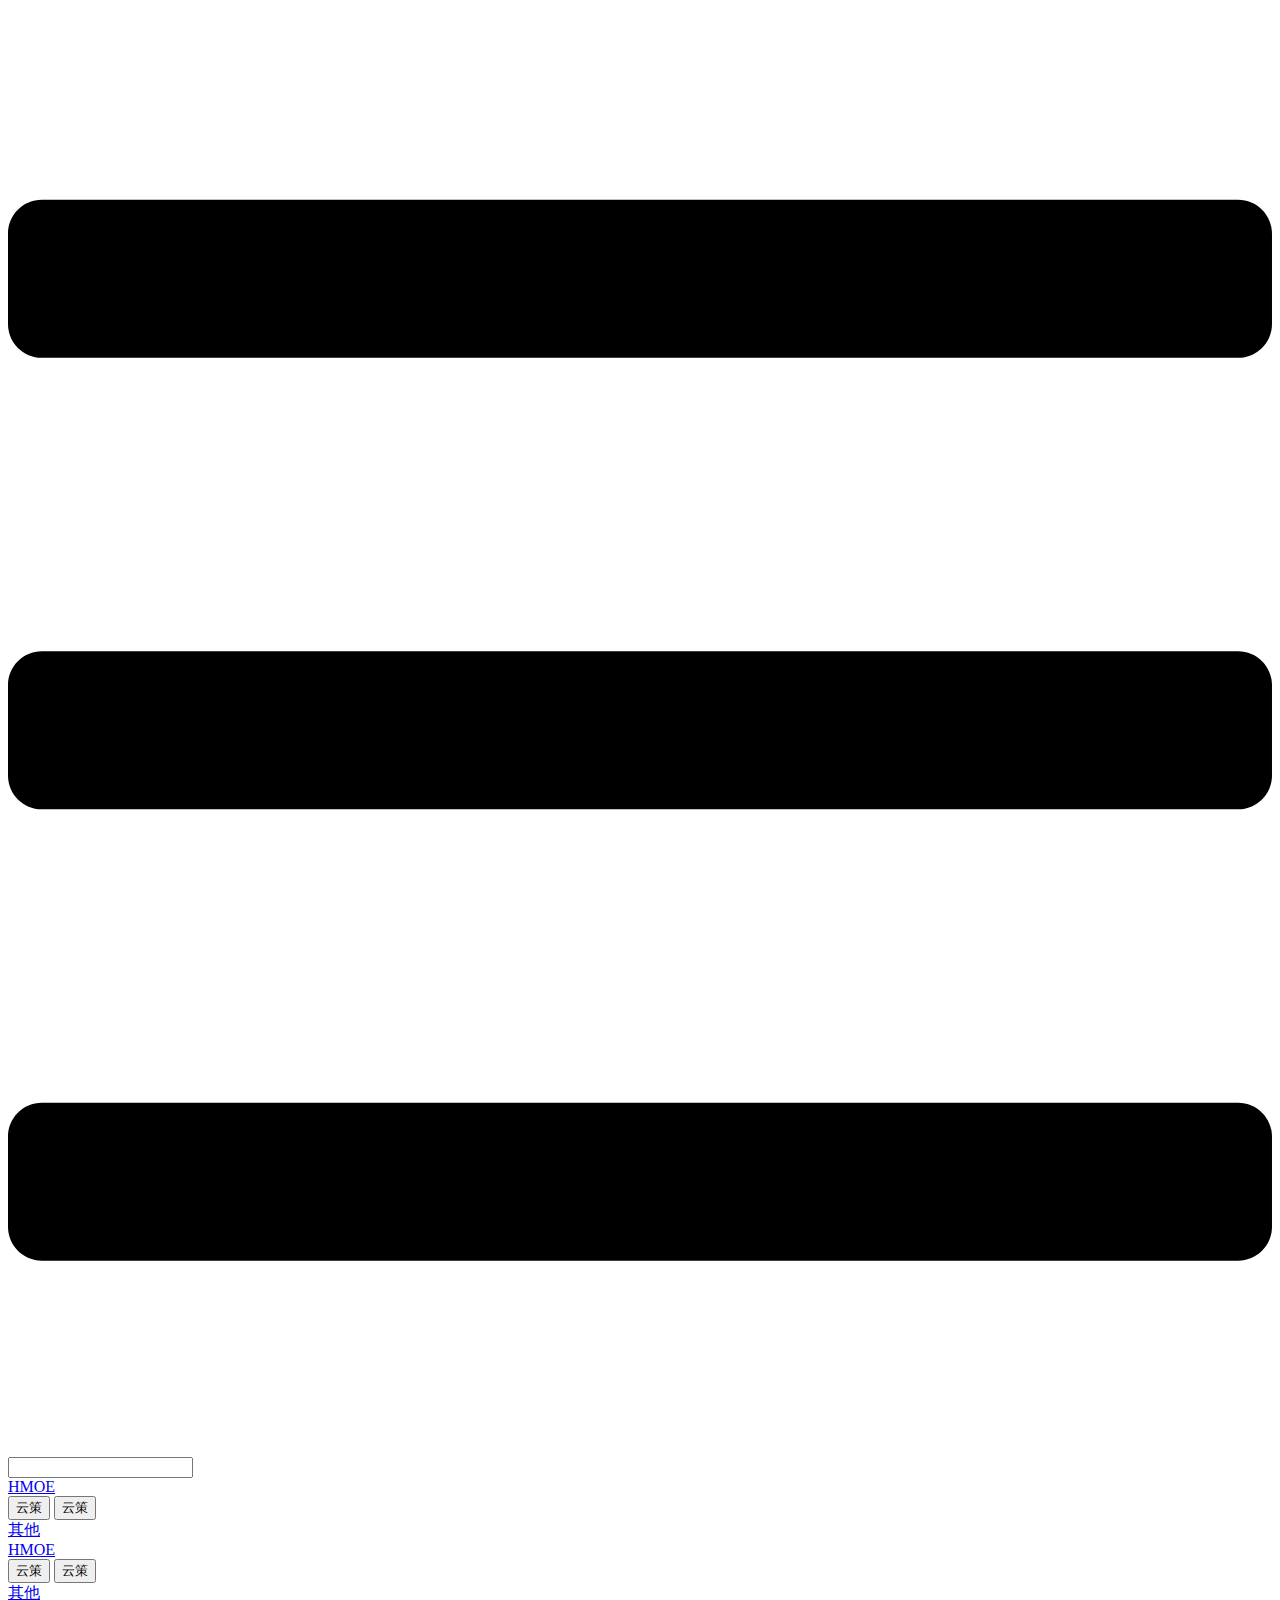
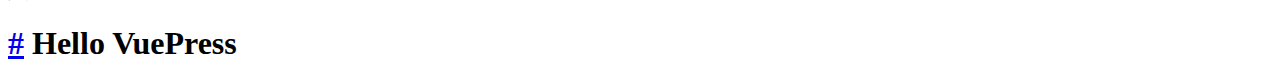
==== index.html @ b8b5efd5 "deploy" ====
<!DOCTYPE html>
<html lang="en-US">
  <head>
    <meta charset="utf-8">
    <meta name="viewport" content="width=device-width,initial-scale=1">
    <title>Hello VuePress</title>
    <meta name="generator" content="VuePress 1.9.8">
    
    <meta name="description" content="">
    
    <link rel="preload" href="/web-docs/assets/css/0.styles.feae2a2d.css" as="style"><link rel="preload" href="/web-docs/assets/js/app.ed68a0d4.js" as="script"><link rel="preload" href="/web-docs/assets/js/2.f9c5a274.js" as="script"><link rel="preload" href="/web-docs/assets/js/8.1c0600e8.js" as="script"><link rel="prefetch" href="/web-docs/assets/js/10.7dfbed58.js"><link rel="prefetch" href="/web-docs/assets/js/11.89d9c869.js"><link rel="prefetch" href="/web-docs/assets/js/12.80d3c079.js"><link rel="prefetch" href="/web-docs/assets/js/3.b61d035d.js"><link rel="prefetch" href="/web-docs/assets/js/4.fdf99e07.js"><link rel="prefetch" href="/web-docs/assets/js/5.e4fdc99a.js"><link rel="prefetch" href="/web-docs/assets/js/6.d444b8b8.js"><link rel="prefetch" href="/web-docs/assets/js/7.cdeeedfd.js"><link rel="prefetch" href="/web-docs/assets/js/9.6c37fa39.js">
    <link rel="stylesheet" href="/web-docs/assets/css/0.styles.feae2a2d.css">
  </head>
  <body>
    <div id="app" data-server-rendered="true"><div class="theme-container no-sidebar"><header class="navbar"><div class="sidebar-button"><svg xmlns="http://www.w3.org/2000/svg" aria-hidden="true" role="img" viewBox="0 0 448 512" class="icon"><path fill="currentColor" d="M436 124H12c-6.627 0-12-5.373-12-12V80c0-6.627 5.373-12 12-12h424c6.627 0 12 5.373 12 12v32c0 6.627-5.373 12-12 12zm0 160H12c-6.627 0-12-5.373-12-12v-32c0-6.627 5.373-12 12-12h424c6.627 0 12 5.373 12 12v32c0 6.627-5.373 12-12 12zm0 160H12c-6.627 0-12-5.373-12-12v-32c0-6.627 5.373-12 12-12h424c6.627 0 12 5.373 12 12v32c0 6.627-5.373 12-12 12z"></path></svg></div> <a href="/web-docs/" aria-current="page" class="home-link router-link-exact-active router-link-active"></a> <div class="links"><div class="search-box"><input aria-label="Search" autocomplete="off" spellcheck="false" value=""> <!----></div> <nav class="nav-links can-hide"><div class="nav-item"><a href="/web-docs/" aria-current="page" class="nav-link router-link-exact-active router-link-active">
  HMOE
</a></div><div class="nav-item"><div class="dropdown-wrapper"><button type="button" aria-label="云策" class="dropdown-title"><span class="title">云策</span> <span class="arrow down"></span></button> <button type="button" aria-label="云策" class="mobile-dropdown-title"><span class="title">云策</span> <span class="arrow right"></span></button> <ul class="nav-dropdown" style="display:none;"><li class="dropdown-item"><!----> <a href="/web-docs/yunce/backManager/管理端.html" class="nav-link">
  管理端
</a></li><li class="dropdown-item"><!----> <a href="/web-docs/yunce/accountManager/客户经理.html" class="nav-link">
  客户经理
</a></li></ul></div></div><div class="nav-item"><a href="/web-docs/other/小程序信息.html" class="nav-link">
  其他
</a></div> <!----></nav></div></header> <div class="sidebar-mask"></div> <aside class="sidebar"><nav class="nav-links"><div class="nav-item"><a href="/web-docs/" aria-current="page" class="nav-link router-link-exact-active router-link-active">
  HMOE
</a></div><div class="nav-item"><div class="dropdown-wrapper"><button type="button" aria-label="云策" class="dropdown-title"><span class="title">云策</span> <span class="arrow down"></span></button> <button type="button" aria-label="云策" class="mobile-dropdown-title"><span class="title">云策</span> <span class="arrow right"></span></button> <ul class="nav-dropdown" style="display:none;"><li class="dropdown-item"><!----> <a href="/web-docs/yunce/backManager/管理端.html" class="nav-link">
  管理端
</a></li><li class="dropdown-item"><!----> <a href="/web-docs/yunce/accountManager/客户经理.html" class="nav-link">
  客户经理
</a></li></ul></div></div><div class="nav-item"><a href="/web-docs/other/小程序信息.html" class="nav-link">
  其他
</a></div> <!----></nav>  <!----> </aside> <main class="page"> <div class="theme-default-content content__default"><h1 id="hello-vuepress"><a href="#hello-vuepress" class="header-anchor">#</a> Hello VuePress</h1></div> <footer class="page-edit"><!----> <!----></footer> <!----> </main></div><div class="global-ui"></div></div>
    <script src="/web-docs/assets/js/app.ed68a0d4.js" defer></script><script src="/web-docs/assets/js/2.f9c5a274.js" defer></script><script src="/web-docs/assets/js/8.1c0600e8.js" defer></script>
  </body>
</html>
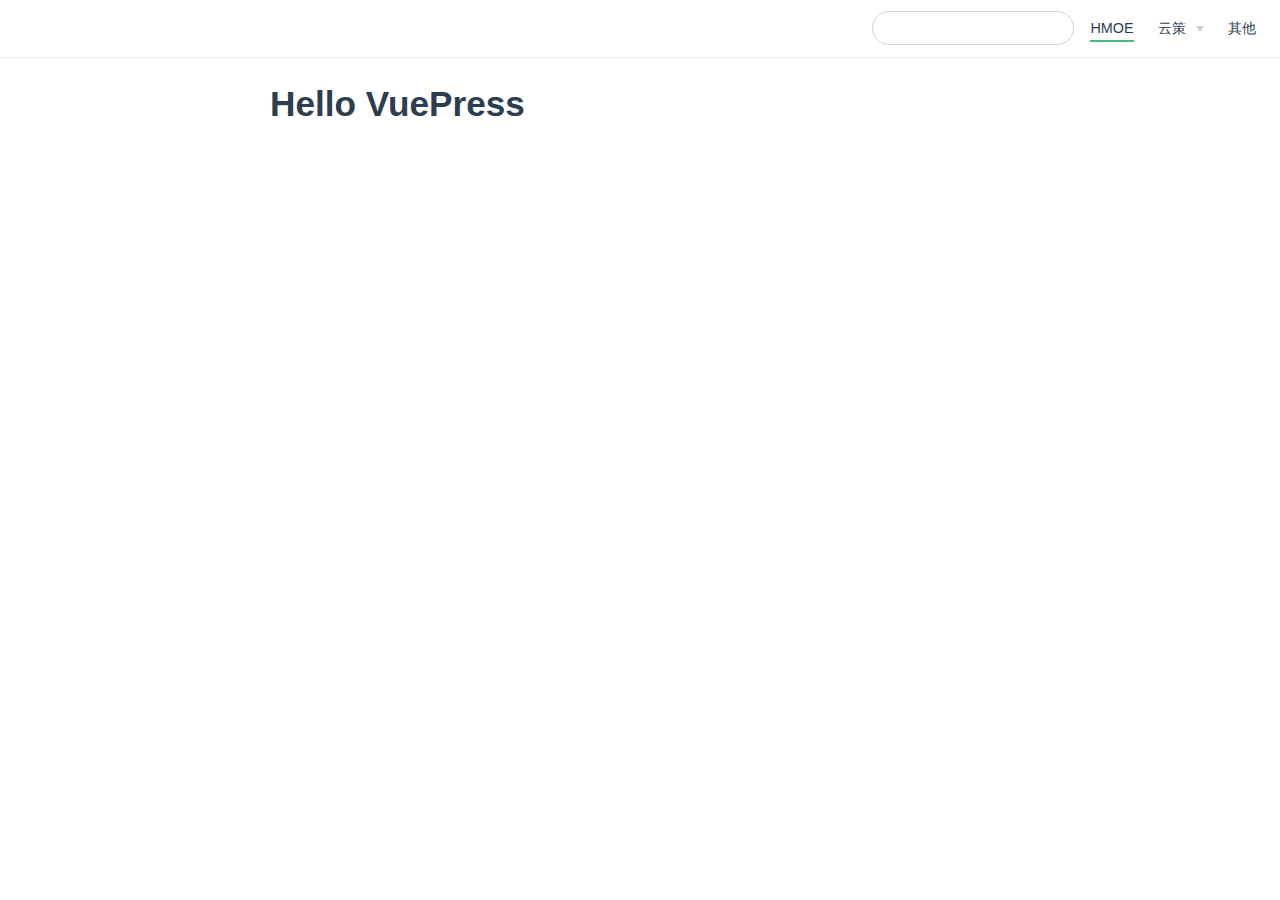
==== commit aa47dc65: "deploy" ====
--- a/index.html
+++ b/index.html
@@ -8,27 +8,27 @@
     
     <meta name="description" content="">
     
-    <link rel="preload" href="/web-docs/assets/css/0.styles.feae2a2d.css" as="style"><link rel="preload" href="/web-docs/assets/js/app.ed68a0d4.js" as="script"><link rel="preload" href="/web-docs/assets/js/2.f9c5a274.js" as="script"><link rel="preload" href="/web-docs/assets/js/8.1c0600e8.js" as="script"><link rel="prefetch" href="/web-docs/assets/js/10.7dfbed58.js"><link rel="prefetch" href="/web-docs/assets/js/11.89d9c869.js"><link rel="prefetch" href="/web-docs/assets/js/12.80d3c079.js"><link rel="prefetch" href="/web-docs/assets/js/3.b61d035d.js"><link rel="prefetch" href="/web-docs/assets/js/4.fdf99e07.js"><link rel="prefetch" href="/web-docs/assets/js/5.e4fdc99a.js"><link rel="prefetch" href="/web-docs/assets/js/6.d444b8b8.js"><link rel="prefetch" href="/web-docs/assets/js/7.cdeeedfd.js"><link rel="prefetch" href="/web-docs/assets/js/9.6c37fa39.js">
-    <link rel="stylesheet" href="/web-docs/assets/css/0.styles.feae2a2d.css">
+    <link rel="preload" href="./assets/css/0.styles.3af7ddc6.css" as="style"><link rel="preload" href="./assets/js/app.ee0f4826.js" as="script"><link rel="preload" href="./assets/js/2.f9c5a274.js" as="script"><link rel="preload" href="./assets/js/8.1c0600e8.js" as="script"><link rel="prefetch" href="./assets/js/10.ee180198.js"><link rel="prefetch" href="./assets/js/11.ac5f5b30.js"><link rel="prefetch" href="./assets/js/12.8a8dcb32.js"><link rel="prefetch" href="./assets/js/3.b61d035d.js"><link rel="prefetch" href="./assets/js/4.e9a06a90.js"><link rel="prefetch" href="./assets/js/5.9f654e11.js"><link rel="prefetch" href="./assets/js/6.4d0bcae8.js"><link rel="prefetch" href="./assets/js/7.cdeeedfd.js"><link rel="prefetch" href="./assets/js/9.6c37fa39.js">
+    <link rel="stylesheet" href="./assets/css/0.styles.3af7ddc6.css">
   </head>
   <body>
-    <div id="app" data-server-rendered="true"><div class="theme-container no-sidebar"><header class="navbar"><div class="sidebar-button"><svg xmlns="http://www.w3.org/2000/svg" aria-hidden="true" role="img" viewBox="0 0 448 512" class="icon"><path fill="currentColor" d="M436 124H12c-6.627 0-12-5.373-12-12V80c0-6.627 5.373-12 12-12h424c6.627 0 12 5.373 12 12v32c0 6.627-5.373 12-12 12zm0 160H12c-6.627 0-12-5.373-12-12v-32c0-6.627 5.373-12 12-12h424c6.627 0 12 5.373 12 12v32c0 6.627-5.373 12-12 12zm0 160H12c-6.627 0-12-5.373-12-12v-32c0-6.627 5.373-12 12-12h424c6.627 0 12 5.373 12 12v32c0 6.627-5.373 12-12 12z"></path></svg></div> <a href="/web-docs/" aria-current="page" class="home-link router-link-exact-active router-link-active"></a> <div class="links"><div class="search-box"><input aria-label="Search" autocomplete="off" spellcheck="false" value=""> <!----></div> <nav class="nav-links can-hide"><div class="nav-item"><a href="/web-docs/" aria-current="page" class="nav-link router-link-exact-active router-link-active">
+    <div id="app" data-server-rendered="true"><div class="theme-container no-sidebar"><header class="navbar"><div class="sidebar-button"><svg xmlns="http://www.w3.org/2000/svg" aria-hidden="true" role="img" viewBox="0 0 448 512" class="icon"><path fill="currentColor" d="M436 124H12c-6.627 0-12-5.373-12-12V80c0-6.627 5.373-12 12-12h424c6.627 0 12 5.373 12 12v32c0 6.627-5.373 12-12 12zm0 160H12c-6.627 0-12-5.373-12-12v-32c0-6.627 5.373-12 12-12h424c6.627 0 12 5.373 12 12v32c0 6.627-5.373 12-12 12zm0 160H12c-6.627 0-12-5.373-12-12v-32c0-6.627 5.373-12 12-12h424c6.627 0 12 5.373 12 12v32c0 6.627-5.373 12-12 12z"></path></svg></div> <a href="/./" aria-current="page" class="home-link router-link-exact-active router-link-active"></a> <div class="links"><div class="search-box"><input aria-label="Search" autocomplete="off" spellcheck="false" value=""> <!----></div> <nav class="nav-links can-hide"><div class="nav-item"><a href="/./" aria-current="page" class="nav-link router-link-exact-active router-link-active">
   HMOE
-</a></div><div class="nav-item"><div class="dropdown-wrapper"><button type="button" aria-label="云策" class="dropdown-title"><span class="title">云策</span> <span class="arrow down"></span></button> <button type="button" aria-label="云策" class="mobile-dropdown-title"><span class="title">云策</span> <span class="arrow right"></span></button> <ul class="nav-dropdown" style="display:none;"><li class="dropdown-item"><!----> <a href="/web-docs/yunce/backManager/管理端.html" class="nav-link">
+</a></div><div class="nav-item"><div class="dropdown-wrapper"><button type="button" aria-label="云策" class="dropdown-title"><span class="title">云策</span> <span class="arrow down"></span></button> <button type="button" aria-label="云策" class="mobile-dropdown-title"><span class="title">云策</span> <span class="arrow right"></span></button> <ul class="nav-dropdown" style="display:none;"><li class="dropdown-item"><!----> <a href="/./yunce/backManager/管理端.html" class="nav-link">
   管理端
-</a></li><li class="dropdown-item"><!----> <a href="/web-docs/yunce/accountManager/客户经理.html" class="nav-link">
+</a></li><li class="dropdown-item"><!----> <a href="/./yunce/accountManager/客户经理.html" class="nav-link">
   客户经理
-</a></li></ul></div></div><div class="nav-item"><a href="/web-docs/other/小程序信息.html" class="nav-link">
+</a></li></ul></div></div><div class="nav-item"><a href="/./other/小程序信息.html" class="nav-link">
   其他
-</a></div> <!----></nav></div></header> <div class="sidebar-mask"></div> <aside class="sidebar"><nav class="nav-links"><div class="nav-item"><a href="/web-docs/" aria-current="page" class="nav-link router-link-exact-active router-link-active">
+</a></div> <!----></nav></div></header> <div class="sidebar-mask"></div> <aside class="sidebar"><nav class="nav-links"><div class="nav-item"><a href="/./" aria-current="page" class="nav-link router-link-exact-active router-link-active">
   HMOE
-</a></div><div class="nav-item"><div class="dropdown-wrapper"><button type="button" aria-label="云策" class="dropdown-title"><span class="title">云策</span> <span class="arrow down"></span></button> <button type="button" aria-label="云策" class="mobile-dropdown-title"><span class="title">云策</span> <span class="arrow right"></span></button> <ul class="nav-dropdown" style="display:none;"><li class="dropdown-item"><!----> <a href="/web-docs/yunce/backManager/管理端.html" class="nav-link">
+</a></div><div class="nav-item"><div class="dropdown-wrapper"><button type="button" aria-label="云策" class="dropdown-title"><span class="title">云策</span> <span class="arrow down"></span></button> <button type="button" aria-label="云策" class="mobile-dropdown-title"><span class="title">云策</span> <span class="arrow right"></span></button> <ul class="nav-dropdown" style="display:none;"><li class="dropdown-item"><!----> <a href="/./yunce/backManager/管理端.html" class="nav-link">
   管理端
-</a></li><li class="dropdown-item"><!----> <a href="/web-docs/yunce/accountManager/客户经理.html" class="nav-link">
+</a></li><li class="dropdown-item"><!----> <a href="/./yunce/accountManager/客户经理.html" class="nav-link">
   客户经理
-</a></li></ul></div></div><div class="nav-item"><a href="/web-docs/other/小程序信息.html" class="nav-link">
+</a></li></ul></div></div><div class="nav-item"><a href="/./other/小程序信息.html" class="nav-link">
   其他
 </a></div> <!----></nav>  <!----> </aside> <main class="page"> <div class="theme-default-content content__default"><h1 id="hello-vuepress"><a href="#hello-vuepress" class="header-anchor">#</a> Hello VuePress</h1></div> <footer class="page-edit"><!----> <!----></footer> <!----> </main></div><div class="global-ui"></div></div>
-    <script src="/web-docs/assets/js/app.ed68a0d4.js" defer></script><script src="/web-docs/assets/js/2.f9c5a274.js" defer></script><script src="/web-docs/assets/js/8.1c0600e8.js" defer></script>
+    <script src="./assets/js/app.ee0f4826.js" defer></script><script src="./assets/js/2.f9c5a274.js" defer></script><script src="./assets/js/8.1c0600e8.js" defer></script>
   </body>
 </html>
--- a/assets/css/0.styles.3af7ddc6.css
+++ b/assets/css/0.styles.3af7ddc6.css
@@ -0,0 +1 @@
+code[class*=language-],pre[class*=language-]{color:#ccc;background:none;font-family:Consolas,Monaco,Andale Mono,Ubuntu Mono,monospace;font-size:1em;text-align:left;white-space:pre;word-spacing:normal;word-break:normal;word-wrap:normal;line-height:1.5;-moz-tab-size:4;-o-tab-size:4;tab-size:4;-webkit-hyphens:none;hyphens:none}pre[class*=language-]{padding:1em;margin:.5em 0;overflow:auto}:not(pre)>code[class*=language-],pre[class*=language-]{background:#2d2d2d}:not(pre)>code[class*=language-]{padding:.1em;border-radius:.3em;white-space:normal}.token.block-comment,.token.cdata,.token.comment,.token.doctype,.token.prolog{color:#999}.token.punctuation{color:#ccc}.token.attr-name,.token.deleted,.token.namespace,.token.tag{color:#e2777a}.token.function-name{color:#6196cc}.token.boolean,.token.function,.token.number{color:#f08d49}.token.class-name,.token.constant,.token.property,.token.symbol{color:#f8c555}.token.atrule,.token.builtin,.token.important,.token.keyword,.token.selector{color:#cc99cd}.token.attr-value,.token.char,.token.regex,.token.string,.token.variable{color:#7ec699}.token.entity,.token.operator,.token.url{color:#67cdcc}.token.bold,.token.important{font-weight:700}.token.italic{font-style:italic}.token.entity{cursor:help}.token.inserted{color:green}.theme-default-content code{color:#476582;padding:.25rem .5rem;margin:0;font-size:.85em;background-color:rgba(27,31,35,.05);border-radius:3px}.theme-default-content code .token.deleted{color:#ec5975}.theme-default-content code .token.inserted{color:#3eaf7c}.theme-default-content pre,.theme-default-content pre[class*=language-]{line-height:1.4;padding:1.25rem 1.5rem;margin:.85rem 0;background-color:#282c34;border-radius:6px;overflow:auto}.theme-default-content pre[class*=language-] code,.theme-default-content pre code{color:#fff;padding:0;background-color:transparent;border-radius:0}div[class*=language-]{position:relative;background-color:#282c34;border-radius:6px}div[class*=language-] .highlight-lines{-webkit-user-select:none;user-select:none;padding-top:1.3rem;position:absolute;top:0;left:0;width:100%;line-height:1.4}div[class*=language-] .highlight-lines .highlighted{background-color:rgba(0,0,0,.66)}div[class*=language-] pre,div[class*=language-] pre[class*=language-]{background:transparent;position:relative;z-index:1}div[class*=language-]:before{position:absolute;z-index:3;top:.8em;right:1em;font-size:.75rem;color:hsla(0,0%,100%,.4)}div[class*=language-]:not(.line-numbers-mode) .line-numbers-wrapper{display:none}div[class*=language-].line-numbers-mode .highlight-lines .highlighted{position:relative}div[class*=language-].line-numbers-mode .highlight-lines .highlighted:before{content:" ";position:absolute;z-index:3;left:0;top:0;display:block;width:3.5rem;height:100%;background-color:rgba(0,0,0,.66)}div[class*=language-].line-numbers-mode pre{padding-left:4.5rem;vertical-align:middle}div[class*=language-].line-numbers-mode .line-numbers-wrapper{position:absolute;top:0;width:3.5rem;text-align:center;color:hsla(0,0%,100%,.3);padding:1.25rem 0;line-height:1.4}div[class*=language-].line-numbers-mode .line-numbers-wrapper br{-webkit-user-select:none;user-select:none}div[class*=language-].line-numbers-mode .line-numbers-wrapper .line-number{position:relative;z-index:4;-webkit-user-select:none;user-select:none;font-size:.85em}div[class*=language-].line-numbers-mode:after{content:"";position:absolute;z-index:2;top:0;left:0;width:3.5rem;height:100%;border-radius:6px 0 0 6px;border-right:1px solid rgba(0,0,0,.66);background-color:#282c34}div[class~=language-js]:before{content:"js"}div[class~=language-ts]:before{content:"ts"}div[class~=language-html]:before{content:"html"}div[class~=language-md]:before{content:"md"}div[class~=language-vue]:before{content:"vue"}div[class~=language-css]:before{content:"css"}div[class~=language-sass]:before{content:"sass"}div[class~=language-scss]:before{content:"scss"}div[class~=language-less]:before{content:"less"}div[class~=language-stylus]:before{content:"stylus"}div[class~=language-go]:before{content:"go"}div[class~=language-java]:before{content:"java"}div[class~=language-c]:before{content:"c"}div[class~=language-sh]:before{content:"sh"}div[class~=language-yaml]:before{content:"yaml"}div[class~=language-py]:before{content:"py"}div[class~=language-docker]:before{content:"docker"}div[class~=language-dockerfile]:before{content:"dockerfile"}div[class~=language-makefile]:before{content:"makefile"}div[class~=language-javascript]:before{content:"js"}div[class~=language-typescript]:before{content:"ts"}div[class~=language-markup]:before{content:"html"}div[class~=language-markdown]:before{content:"md"}div[class~=language-json]:before{content:"json"}div[class~=language-ruby]:before{content:"rb"}div[class~=language-python]:before{content:"py"}div[class~=language-bash]:before{content:"sh"}div[class~=language-php]:before{content:"php"}.custom-block .custom-block-title{font-weight:600;margin-bottom:-.4rem}.custom-block.danger,.custom-block.tip,.custom-block.warning{padding:.1rem 1.5rem;border-left-width:.5rem;border-left-style:solid;margin:1rem 0}.custom-block.tip{background-color:#f3f5f7;border-color:#42b983}.custom-block.warning{background-color:rgba(255,229,100,.3);border-color:#e7c000;color:#6b5900}.custom-block.warning .custom-block-title{color:#b29400}.custom-block.warning a{color:#2c3e50}.custom-block.danger{background-color:#ffe6e6;border-color:#c00;color:#4d0000}.custom-block.danger .custom-block-title{color:#900}.custom-block.danger a{color:#2c3e50}.custom-block.details{display:block;position:relative;border-radius:2px;margin:1.6em 0;padding:1.6em;background-color:#eee}.custom-block.details h4{margin-top:0}.custom-block.details figure:last-child,.custom-block.details p:last-child{margin-bottom:0;padding-bottom:0}.custom-block.details summary{outline:none;cursor:pointer}.arrow{display:inline-block;width:0;height:0}.arrow.up{border-bottom:6px solid #ccc}.arrow.down,.arrow.up{border-left:4px solid transparent;border-right:4px solid transparent}.arrow.down{border-top:6px solid #ccc}.arrow.right{border-left:6px solid #ccc}.arrow.left,.arrow.right{border-top:4px solid transparent;border-bottom:4px solid transparent}.arrow.left{border-right:6px solid #ccc}.theme-default-content:not(.custom){max-width:740px;margin:0 auto;padding:2rem 2.5rem}@media (max-width:959px){.theme-default-content:not(.custom){padding:2rem}}@media (max-width:419px){.theme-default-content:not(.custom){padding:1.5rem}}.table-of-contents .badge{vertical-align:middle}body,html{padding:0;margin:0;background-color:#fff}body{font-family:-apple-system,BlinkMacSystemFont,Segoe UI,Roboto,Oxygen,Ubuntu,Cantarell,Fira Sans,Droid Sans,Helvetica Neue,sans-serif;-webkit-font-smoothing:antialiased;-moz-osx-font-smoothing:grayscale;font-size:16px;color:#2c3e50}.page{padding-left:20rem}.navbar{z-index:20;right:0;height:3.6rem;background-color:#fff;box-sizing:border-box;border-bottom:1px solid #eaecef}.navbar,.sidebar-mask{position:fixed;top:0;left:0}.sidebar-mask{z-index:9;width:100vw;height:100vh;display:none}.sidebar{font-size:16px;background-color:#fff;width:20rem;position:fixed;z-index:10;margin:0;top:3.6rem;left:0;bottom:0;box-sizing:border-box;border-right:1px solid #eaecef;overflow-y:auto}.theme-default-content:not(.custom)>:first-child{margin-top:3.6rem}.theme-default-content:not(.custom) a:hover{text-decoration:underline}.theme-default-content:not(.custom) p.demo{padding:1rem 1.5rem;border:1px solid #ddd;border-radius:4px}.theme-default-content:not(.custom) img{max-width:100%}.theme-default-content.custom{padding:0;margin:0}.theme-default-content.custom img{max-width:100%}a{font-weight:500;text-decoration:none}a,p a code{color:#3eaf7c}p a code{font-weight:400}kbd{background:#eee;border:.15rem solid #ddd;border-bottom:.25rem solid #ddd;border-radius:.15rem;padding:0 .15em}blockquote{font-size:1rem;color:#999;border-left:.2rem solid #dfe2e5;margin:1rem 0;padding:.25rem 0 .25rem 1rem}blockquote>p{margin:0}ol,ul{padding-left:1.2em}strong{font-weight:600}h1,h2,h3,h4,h5,h6{font-weight:600;line-height:1.25}.theme-default-content:not(.custom)>h1,.theme-default-content:not(.custom)>h2,.theme-default-content:not(.custom)>h3,.theme-default-content:not(.custom)>h4,.theme-default-content:not(.custom)>h5,.theme-default-content:not(.custom)>h6{margin-top:-3.1rem;padding-top:4.6rem;margin-bottom:0}.theme-default-content:not(.custom)>h1:first-child,.theme-default-content:not(.custom)>h2:first-child,.theme-default-content:not(.custom)>h3:first-child,.theme-default-content:not(.custom)>h4:first-child,.theme-default-content:not(.custom)>h5:first-child,.theme-default-content:not(.custom)>h6:first-child{margin-top:-1.5rem;margin-bottom:1rem}.theme-default-content:not(.custom)>h1:first-child+.custom-block,.theme-default-content:not(.custom)>h1:first-child+p,.theme-default-content:not(.custom)>h1:first-child+pre,.theme-default-content:not(.custom)>h2:first-child+.custom-block,.theme-default-content:not(.custom)>h2:first-child+p,.theme-default-content:not(.custom)>h2:first-child+pre,.theme-default-content:not(.custom)>h3:first-child+.custom-block,.theme-default-content:not(.custom)>h3:first-child+p,.theme-default-content:not(.custom)>h3:first-child+pre,.theme-default-content:not(.custom)>h4:first-child+.custom-block,.theme-default-content:not(.custom)>h4:first-child+p,.theme-default-content:not(.custom)>h4:first-child+pre,.theme-default-content:not(.custom)>h5:first-child+.custom-block,.theme-default-content:not(.custom)>h5:first-child+p,.theme-default-content:not(.custom)>h5:first-child+pre,.theme-default-content:not(.custom)>h6:first-child+.custom-block,.theme-default-content:not(.custom)>h6:first-child+p,.theme-default-content:not(.custom)>h6:first-child+pre{margin-top:2rem}h1:focus .header-anchor,h1:hover .header-anchor,h2:focus .header-anchor,h2:hover .header-anchor,h3:focus .header-anchor,h3:hover .header-anchor,h4:focus .header-anchor,h4:hover .header-anchor,h5:focus .header-anchor,h5:hover .header-anchor,h6:focus .header-anchor,h6:hover .header-anchor{opacity:1}h1{font-size:2.2rem}h2{font-size:1.65rem;padding-bottom:.3rem;border-bottom:1px solid #eaecef}h3{font-size:1.35rem}a.header-anchor{font-size:.85em;float:left;margin-left:-.87em;padding-right:.23em;margin-top:.125em;opacity:0}a.header-anchor:focus,a.header-anchor:hover{text-decoration:none}.line-number,code,kbd{font-family:source-code-pro,Menlo,Monaco,Consolas,Courier New,monospace}ol,p,ul{line-height:1.7}hr{border:0;border-top:1px solid #eaecef}table{border-collapse:collapse;margin:1rem 0;display:block;overflow-x:auto}tr{border-top:1px solid #dfe2e5}tr:nth-child(2n){background-color:#f6f8fa}td,th{border:1px solid #dfe2e5;padding:.6em 1em}.theme-container.sidebar-open .sidebar-mask{display:block}.theme-container.no-navbar .theme-default-content:not(.custom)>h1,.theme-container.no-navbar h2,.theme-container.no-navbar h3,.theme-container.no-navbar h4,.theme-container.no-navbar h5,.theme-container.no-navbar h6{margin-top:1.5rem;padding-top:0}.theme-container.no-navbar .sidebar{top:0}@media (min-width:720px){.theme-container.no-sidebar .sidebar{display:none}.theme-container.no-sidebar .page{padding-left:0}}@media (max-width:959px){.sidebar{font-size:15px;width:16.4rem}.page{padding-left:16.4rem}}@media (max-width:719px){.sidebar{top:0;padding-top:3.6rem;transform:translateX(-100%);transition:transform .2s ease}.page{padding-left:0}.theme-container.sidebar-open .sidebar{transform:translateX(0)}.theme-container.no-navbar .sidebar{padding-top:0}}@media (max-width:419px){h1{font-size:1.9rem}.theme-default-content div[class*=language-]{margin:.85rem -1.5rem;border-radius:0}}#nprogress{pointer-events:none}#nprogress .bar{background:#3eaf7c;position:fixed;z-index:1031;top:0;left:0;width:100%;height:2px}#nprogress .peg{display:block;position:absolute;right:0;width:100px;height:100%;box-shadow:0 0 10px #3eaf7c,0 0 5px #3eaf7c;opacity:1;transform:rotate(3deg) translateY(-4px)}#nprogress .spinner{display:block;position:fixed;z-index:1031;top:15px;right:15px}#nprogress .spinner-icon{width:18px;height:18px;box-sizing:border-box;border-color:#3eaf7c transparent transparent #3eaf7c;border-style:solid;border-width:2px;border-radius:50%;animation:nprogress-spinner .4s linear infinite}.nprogress-custom-parent{overflow:hidden;position:relative}.nprogress-custom-parent #nprogress .bar,.nprogress-custom-parent #nprogress .spinner{position:absolute}@keyframes nprogress-spinner{0%{transform:rotate(0deg)}to{transform:rotate(1turn)}}.icon.outbound{color:#aaa;display:inline-block;vertical-align:middle;position:relative;top:-1px}.sr-only{position:absolute;width:1px;height:1px;padding:0;margin:-1px;overflow:hidden;clip:rect(0,0,0,0);white-space:nowrap;border-width:0}.home{padding:3.6rem 2rem 0;max-width:960px;margin:0 auto;display:block}.home .hero{text-align:center}.home .hero img{max-width:100%;max-height:280px;display:block;margin:3rem auto 1.5rem}.home .hero h1{font-size:3rem}.home .hero .action,.home .hero .description,.home .hero h1{margin:1.8rem auto}.home .hero .description{max-width:35rem;font-size:1.6rem;line-height:1.3;color:#6a8bad}.home .hero .action-button{display:inline-block;font-size:1.2rem;color:#fff;background-color:#3eaf7c;padding:.8rem 1.6rem;border-radius:4px;transition:background-color .1s ease;box-sizing:border-box;border-bottom:1px solid #389d70}.home .hero .action-button:hover{background-color:#4abf8a}.home .features{border-top:1px solid #eaecef;padding:1.2rem 0;margin-top:2.5rem;display:flex;flex-wrap:wrap;align-items:flex-start;align-content:stretch;justify-content:space-between}.home .feature{flex-grow:1;flex-basis:30%;max-width:30%}.home .feature h2{font-size:1.4rem;font-weight:500;border-bottom:none;padding-bottom:0;color:#3a5169}.home .feature p{color:#4e6e8e}.home .footer{padding:2.5rem;border-top:1px solid #eaecef;text-align:center;color:#4e6e8e}@media (max-width:719px){.home .features{flex-direction:column}.home .feature{max-width:100%;padding:0 2.5rem}}@media (max-width:419px){.home{padding-left:1.5rem;padding-right:1.5rem}.home .hero img{max-height:210px;margin:2rem auto 1.2rem}.home .hero h1{font-size:2rem}.home .hero .action,.home .hero .description,.home .hero h1{margin:1.2rem auto}.home .hero .description{font-size:1.2rem}.home .hero .action-button{font-size:1rem;padding:.6rem 1.2rem}.home .feature h2{font-size:1.25rem}}.search-box{display:inline-block;position:relative;margin-right:1rem}.search-box input{cursor:text;width:10rem;height:2rem;color:#4e6e8e;display:inline-block;border:1px solid #cfd4db;border-radius:2rem;font-size:.9rem;line-height:2rem;padding:0 .5rem 0 2rem;outline:none;transition:all .2s ease;background:#fff url(assets/img/search.83621669.svg) .6rem .5rem no-repeat;background-size:1rem}.search-box input:focus{cursor:auto;border-color:#3eaf7c}.search-box .suggestions{background:#fff;width:20rem;position:absolute;top:2rem;border:1px solid #cfd4db;border-radius:6px;padding:.4rem;list-style-type:none}.search-box .suggestions.align-right{right:0}.search-box .suggestion{line-height:1.4;padding:.4rem .6rem;border-radius:4px;cursor:pointer}.search-box .suggestion a{white-space:normal;color:#5d82a6}.search-box .suggestion a .page-title{font-weight:600}.search-box .suggestion a .header{font-size:.9em;margin-left:.25em}.search-box .suggestion.focused{background-color:#f3f4f5}.search-box .suggestion.focused a{color:#3eaf7c}@media (max-width:959px){.search-box input{cursor:pointer;width:0;border-color:transparent;position:relative}.search-box input:focus{cursor:text;left:0;width:10rem}}@media (-ms-high-contrast:none){.search-box input{height:2rem}}@media (max-width:959px) and (min-width:719px){.search-box .suggestions{left:0}}@media (max-width:719px){.search-box{margin-right:0}.search-box input{left:1rem}.search-box .suggestions{right:0}}@media (max-width:419px){.search-box .suggestions{width:calc(100vw - 4rem)}.search-box input:focus{width:8rem}}.sidebar-button{cursor:pointer;display:none;width:1.25rem;height:1.25rem;position:absolute;padding:.6rem;top:.6rem;left:1rem}.sidebar-button .icon{display:block;width:1.25rem;height:1.25rem}@media (max-width:719px){.sidebar-button{display:block}}.dropdown-enter,.dropdown-leave-to{height:0!important}.dropdown-wrapper{cursor:pointer}.dropdown-wrapper .dropdown-title,.dropdown-wrapper .mobile-dropdown-title{display:block;font-size:.9rem;font-family:inherit;cursor:inherit;padding:inherit;line-height:1.4rem;background:transparent;border:none;font-weight:500;color:#2c3e50}.dropdown-wrapper .dropdown-title:hover,.dropdown-wrapper .mobile-dropdown-title:hover{border-color:transparent}.dropdown-wrapper .dropdown-title .arrow,.dropdown-wrapper .mobile-dropdown-title .arrow{vertical-align:middle;margin-top:-1px;margin-left:.4rem}.dropdown-wrapper .mobile-dropdown-title{display:none;font-weight:600}.dropdown-wrapper .mobile-dropdown-title font-size inherit:hover{color:#3eaf7c}.dropdown-wrapper .nav-dropdown .dropdown-item{color:inherit;line-height:1.7rem}.dropdown-wrapper .nav-dropdown .dropdown-item h4{margin:.45rem 0 0;border-top:1px solid #eee;padding:1rem 1.5rem .45rem 1.25rem}.dropdown-wrapper .nav-dropdown .dropdown-item .dropdown-subitem-wrapper{padding:0;list-style:none}.dropdown-wrapper .nav-dropdown .dropdown-item .dropdown-subitem-wrapper .dropdown-subitem{font-size:.9em}.dropdown-wrapper .nav-dropdown .dropdown-item a{display:block;line-height:1.7rem;position:relative;border-bottom:none;font-weight:400;margin-bottom:0;padding:0 1.5rem 0 1.25rem}.dropdown-wrapper .nav-dropdown .dropdown-item a.router-link-active,.dropdown-wrapper .nav-dropdown .dropdown-item a:hover{color:#3eaf7c}.dropdown-wrapper .nav-dropdown .dropdown-item a.router-link-active:after{content:"";width:0;height:0;border-left:5px solid #3eaf7c;border-top:3px solid transparent;border-bottom:3px solid transparent;position:absolute;top:calc(50% - 2px);left:9px}.dropdown-wrapper .nav-dropdown .dropdown-item:first-child h4{margin-top:0;padding-top:0;border-top:0}@media (max-width:719px){.dropdown-wrapper.open .dropdown-title{margin-bottom:.5rem}.dropdown-wrapper .dropdown-title{display:none}.dropdown-wrapper .mobile-dropdown-title{display:block}.dropdown-wrapper .nav-dropdown{transition:height .1s ease-out;overflow:hidden}.dropdown-wrapper .nav-dropdown .dropdown-item h4{border-top:0;margin-top:0;padding-top:0}.dropdown-wrapper .nav-dropdown .dropdown-item>a,.dropdown-wrapper .nav-dropdown .dropdown-item h4{font-size:15px;line-height:2rem}.dropdown-wrapper .nav-dropdown .dropdown-item .dropdown-subitem{font-size:14px;padding-left:1rem}}@media (min-width:719px){.dropdown-wrapper{height:1.8rem}.dropdown-wrapper.open .nav-dropdown,.dropdown-wrapper:hover .nav-dropdown{display:block!important}.dropdown-wrapper.open:blur{display:none}.dropdown-wrapper .nav-dropdown{display:none;height:auto!important;box-sizing:border-box;max-height:calc(100vh - 2.7rem);overflow-y:auto;position:absolute;top:100%;right:0;background-color:#fff;padding:.6rem 0;border:1px solid;border-color:#ddd #ddd #ccc;text-align:left;border-radius:.25rem;white-space:nowrap;margin:0}}.nav-links{display:inline-block}.nav-links a{line-height:1.4rem;color:inherit}.nav-links a.router-link-active,.nav-links a:hover{color:#3eaf7c}.nav-links .nav-item{position:relative;display:inline-block;margin-left:1.5rem;line-height:2rem}.nav-links .nav-item:first-child{margin-left:0}.nav-links .repo-link{margin-left:1.5rem}@media (max-width:719px){.nav-links .nav-item,.nav-links .repo-link{margin-left:0}}@media (min-width:719px){.nav-links a.router-link-active,.nav-links a:hover{color:#2c3e50}.nav-item>a:not(.external).router-link-active,.nav-item>a:not(.external):hover{margin-bottom:-2px;border-bottom:2px solid #46bd87}}.navbar{padding:.7rem 1.5rem;line-height:2.2rem}.navbar a,.navbar img,.navbar span{display:inline-block}.navbar .logo{height:2.2rem;min-width:2.2rem;margin-right:.8rem;vertical-align:top}.navbar .site-name{font-size:1.3rem;font-weight:600;color:#2c3e50;position:relative}.navbar .links{padding-left:1.5rem;box-sizing:border-box;background-color:#fff;white-space:nowrap;font-size:.9rem;position:absolute;right:1.5rem;top:.7rem;display:flex}.navbar .links .search-box{flex:0 0 auto;vertical-align:top}@media (max-width:719px){.navbar{padding-left:4rem}.navbar .can-hide{display:none}.navbar .links{padding-left:1.5rem}.navbar .site-name{width:calc(100vw - 9.4rem);overflow:hidden;white-space:nowrap;text-overflow:ellipsis}}.page-edit{max-width:740px;margin:0 auto;padding:2rem 2.5rem}@media (max-width:959px){.page-edit{padding:2rem}}@media (max-width:419px){.page-edit{padding:1.5rem}}.page-edit{padding-top:1rem;padding-bottom:1rem;overflow:auto}.page-edit .edit-link{display:inline-block}.page-edit .edit-link a{color:#4e6e8e;margin-right:.25rem}.page-edit .last-updated{float:right;font-size:.9em}.page-edit .last-updated .prefix{font-weight:500;color:#4e6e8e}.page-edit .last-updated .time{font-weight:400;color:#767676}@media (max-width:719px){.page-edit .edit-link{margin-bottom:.5rem}.page-edit .last-updated{font-size:.8em;float:none;text-align:left}}.page-nav{max-width:740px;margin:0 auto;padding:2rem 2.5rem}@media (max-width:959px){.page-nav{padding:2rem}}@media (max-width:419px){.page-nav{padding:1.5rem}}.page-nav{padding-top:1rem;padding-bottom:0}.page-nav .inner{min-height:2rem;margin-top:0;border-top:1px solid #eaecef;padding-top:1rem;overflow:auto}.page-nav .next{float:right}.page{padding-bottom:2rem;display:block}.sidebar-group .sidebar-group{padding-left:.5em}.sidebar-group:not(.collapsable) .sidebar-heading:not(.clickable){cursor:auto;color:inherit}.sidebar-group.is-sub-group{padding-left:0}.sidebar-group.is-sub-group>.sidebar-heading{font-size:.95em;line-height:1.4;font-weight:400;padding-left:2rem}.sidebar-group.is-sub-group>.sidebar-heading:not(.clickable){opacity:.5}.sidebar-group.is-sub-group>.sidebar-group-items{padding-left:1rem}.sidebar-group.is-sub-group>.sidebar-group-items>li>.sidebar-link{font-size:.95em;border-left:none}.sidebar-group.depth-2>.sidebar-heading{border-left:none}.sidebar-heading{color:#2c3e50;transition:color .15s ease;cursor:pointer;font-size:1.1em;font-weight:700;padding:.35rem 1.5rem .35rem 1.25rem;width:100%;box-sizing:border-box;margin:0;border-left:.25rem solid transparent}.sidebar-heading.open,.sidebar-heading:hover{color:inherit}.sidebar-heading .arrow{position:relative;top:-.12em;left:.5em}.sidebar-heading.clickable.active{font-weight:600;color:#3eaf7c;border-left-color:#3eaf7c}.sidebar-heading.clickable:hover{color:#3eaf7c}.sidebar-group-items{transition:height .1s ease-out;font-size:.95em;overflow:hidden}.sidebar .sidebar-sub-headers{padding-left:1rem;font-size:.95em}a.sidebar-link{font-size:1em;font-weight:400;display:inline-block;color:#2c3e50;border-left:.25rem solid transparent;padding:.35rem 1rem .35rem 1.25rem;line-height:1.4;width:100%;box-sizing:border-box}a.sidebar-link:hover{color:#3eaf7c}a.sidebar-link.active{font-weight:600;color:#3eaf7c;border-left-color:#3eaf7c}.sidebar-group a.sidebar-link{padding-left:2rem}.sidebar-sub-headers a.sidebar-link{padding-top:.25rem;padding-bottom:.25rem;border-left:none}.sidebar-sub-headers a.sidebar-link.active{font-weight:500}.sidebar ul{padding:0;margin:0;list-style-type:none}.sidebar a{display:inline-block}.sidebar .nav-links{display:none;border-bottom:1px solid #eaecef;padding:.5rem 0 .75rem}.sidebar .nav-links a{font-weight:600}.sidebar .nav-links .nav-item,.sidebar .nav-links .repo-link{display:block;line-height:1.25rem;font-size:1.1em;padding:.5rem 0 .5rem 1.5rem}.sidebar>.sidebar-links{padding:1.5rem 0}.sidebar>.sidebar-links>li>a.sidebar-link{font-size:1.1em;line-height:1.7;font-weight:700}.sidebar>.sidebar-links>li:not(:first-child){margin-top:.75rem}@media (max-width:719px){.sidebar .nav-links{display:block}.sidebar .nav-links .dropdown-wrapper .nav-dropdown .dropdown-item a.router-link-active:after{top:calc(1rem - 2px)}.sidebar>.sidebar-links{padding:1rem 0}}.badge[data-v-15b7b770]{display:inline-block;font-size:14px;height:18px;line-height:18px;border-radius:3px;padding:0 6px;color:#fff}.badge.green[data-v-15b7b770],.badge.tip[data-v-15b7b770],.badge[data-v-15b7b770]{background-color:#42b983}.badge.error[data-v-15b7b770]{background-color:#da5961}.badge.warn[data-v-15b7b770],.badge.warning[data-v-15b7b770],.badge.yellow[data-v-15b7b770]{background-color:#e7c000}.badge+.badge[data-v-15b7b770]{margin-left:5px}.theme-code-group__nav[data-v-deefee04]{margin-bottom:-35px;background-color:#282c34;padding-bottom:22px;border-top-left-radius:6px;border-top-right-radius:6px;padding-left:10px;padding-top:10px}.theme-code-group__ul[data-v-deefee04]{margin:auto 0;padding-left:0;display:inline-flex;list-style:none}.theme-code-group__nav-tab[data-v-deefee04]{border:0;padding:5px;cursor:pointer;background-color:transparent;font-size:.85em;line-height:1.4;color:hsla(0,0%,100%,.9);font-weight:600}.theme-code-group__nav-tab-active[data-v-deefee04]{border-bottom:1px solid #42b983}.pre-blank[data-v-deefee04]{color:#42b983}.theme-code-block[data-v-759a7d02]{display:none}.theme-code-block__active[data-v-759a7d02]{display:block}.theme-code-block>pre[data-v-759a7d02]{background-color:orange}--- a/assets/css/0.styles.3af7ddc6.css
+++ b/assets/css/0.styles.3af7ddc6.css
@@ -0,0 +1 @@
+code[class*=language-],pre[class*=language-]{color:#ccc;background:none;font-family:Consolas,Monaco,Andale Mono,Ubuntu Mono,monospace;font-size:1em;text-align:left;white-space:pre;word-spacing:normal;word-break:normal;word-wrap:normal;line-height:1.5;-moz-tab-size:4;-o-tab-size:4;tab-size:4;-webkit-hyphens:none;hyphens:none}pre[class*=language-]{padding:1em;margin:.5em 0;overflow:auto}:not(pre)>code[class*=language-],pre[class*=language-]{background:#2d2d2d}:not(pre)>code[class*=language-]{padding:.1em;border-radius:.3em;white-space:normal}.token.block-comment,.token.cdata,.token.comment,.token.doctype,.token.prolog{color:#999}.token.punctuation{color:#ccc}.token.attr-name,.token.deleted,.token.namespace,.token.tag{color:#e2777a}.token.function-name{color:#6196cc}.token.boolean,.token.function,.token.number{color:#f08d49}.token.class-name,.token.constant,.token.property,.token.symbol{color:#f8c555}.token.atrule,.token.builtin,.token.important,.token.keyword,.token.selector{color:#cc99cd}.token.attr-value,.token.char,.token.regex,.token.string,.token.variable{color:#7ec699}.token.entity,.token.operator,.token.url{color:#67cdcc}.token.bold,.token.important{font-weight:700}.token.italic{font-style:italic}.token.entity{cursor:help}.token.inserted{color:green}.theme-default-content code{color:#476582;padding:.25rem .5rem;margin:0;font-size:.85em;background-color:rgba(27,31,35,.05);border-radius:3px}.theme-default-content code .token.deleted{color:#ec5975}.theme-default-content code .token.inserted{color:#3eaf7c}.theme-default-content pre,.theme-default-content pre[class*=language-]{line-height:1.4;padding:1.25rem 1.5rem;margin:.85rem 0;background-color:#282c34;border-radius:6px;overflow:auto}.theme-default-content pre[class*=language-] code,.theme-default-content pre code{color:#fff;padding:0;background-color:transparent;border-radius:0}div[class*=language-]{position:relative;background-color:#282c34;border-radius:6px}div[class*=language-] .highlight-lines{-webkit-user-select:none;user-select:none;padding-top:1.3rem;position:absolute;top:0;left:0;width:100%;line-height:1.4}div[class*=language-] .highlight-lines .highlighted{background-color:rgba(0,0,0,.66)}div[class*=language-] pre,div[class*=language-] pre[class*=language-]{background:transparent;position:relative;z-index:1}div[class*=language-]:before{position:absolute;z-index:3;top:.8em;right:1em;font-size:.75rem;color:hsla(0,0%,100%,.4)}div[class*=language-]:not(.line-numbers-mode) .line-numbers-wrapper{display:none}div[class*=language-].line-numbers-mode .highlight-lines .highlighted{position:relative}div[class*=language-].line-numbers-mode .highlight-lines .highlighted:before{content:" ";position:absolute;z-index:3;left:0;top:0;display:block;width:3.5rem;height:100%;background-color:rgba(0,0,0,.66)}div[class*=language-].line-numbers-mode pre{padding-left:4.5rem;vertical-align:middle}div[class*=language-].line-numbers-mode .line-numbers-wrapper{position:absolute;top:0;width:3.5rem;text-align:center;color:hsla(0,0%,100%,.3);padding:1.25rem 0;line-height:1.4}div[class*=language-].line-numbers-mode .line-numbers-wrapper br{-webkit-user-select:none;user-select:none}div[class*=language-].line-numbers-mode .line-numbers-wrapper .line-number{position:relative;z-index:4;-webkit-user-select:none;user-select:none;font-size:.85em}div[class*=language-].line-numbers-mode:after{content:"";position:absolute;z-index:2;top:0;left:0;width:3.5rem;height:100%;border-radius:6px 0 0 6px;border-right:1px solid rgba(0,0,0,.66);background-color:#282c34}div[class~=language-js]:before{content:"js"}div[class~=language-ts]:before{content:"ts"}div[class~=language-html]:before{content:"html"}div[class~=language-md]:before{content:"md"}div[class~=language-vue]:before{content:"vue"}div[class~=language-css]:before{content:"css"}div[class~=language-sass]:before{content:"sass"}div[class~=language-scss]:before{content:"scss"}div[class~=language-less]:before{content:"less"}div[class~=language-stylus]:before{content:"stylus"}div[class~=language-go]:before{content:"go"}div[class~=language-java]:before{content:"java"}div[class~=language-c]:before{content:"c"}div[class~=language-sh]:before{content:"sh"}div[class~=language-yaml]:before{content:"yaml"}div[class~=language-py]:before{content:"py"}div[class~=language-docker]:before{content:"docker"}div[class~=language-dockerfile]:before{content:"dockerfile"}div[class~=language-makefile]:before{content:"makefile"}div[class~=language-javascript]:before{content:"js"}div[class~=language-typescript]:before{content:"ts"}div[class~=language-markup]:before{content:"html"}div[class~=language-markdown]:before{content:"md"}div[class~=language-json]:before{content:"json"}div[class~=language-ruby]:before{content:"rb"}div[class~=language-python]:before{content:"py"}div[class~=language-bash]:before{content:"sh"}div[class~=language-php]:before{content:"php"}.custom-block .custom-block-title{font-weight:600;margin-bottom:-.4rem}.custom-block.danger,.custom-block.tip,.custom-block.warning{padding:.1rem 1.5rem;border-left-width:.5rem;border-left-style:solid;margin:1rem 0}.custom-block.tip{background-color:#f3f5f7;border-color:#42b983}.custom-block.warning{background-color:rgba(255,229,100,.3);border-color:#e7c000;color:#6b5900}.custom-block.warning .custom-block-title{color:#b29400}.custom-block.warning a{color:#2c3e50}.custom-block.danger{background-color:#ffe6e6;border-color:#c00;color:#4d0000}.custom-block.danger .custom-block-title{color:#900}.custom-block.danger a{color:#2c3e50}.custom-block.details{display:block;position:relative;border-radius:2px;margin:1.6em 0;padding:1.6em;background-color:#eee}.custom-block.details h4{margin-top:0}.custom-block.details figure:last-child,.custom-block.details p:last-child{margin-bottom:0;padding-bottom:0}.custom-block.details summary{outline:none;cursor:pointer}.arrow{display:inline-block;width:0;height:0}.arrow.up{border-bottom:6px solid #ccc}.arrow.down,.arrow.up{border-left:4px solid transparent;border-right:4px solid transparent}.arrow.down{border-top:6px solid #ccc}.arrow.right{border-left:6px solid #ccc}.arrow.left,.arrow.right{border-top:4px solid transparent;border-bottom:4px solid transparent}.arrow.left{border-right:6px solid #ccc}.theme-default-content:not(.custom){max-width:740px;margin:0 auto;padding:2rem 2.5rem}@media (max-width:959px){.theme-default-content:not(.custom){padding:2rem}}@media (max-width:419px){.theme-default-content:not(.custom){padding:1.5rem}}.table-of-contents .badge{vertical-align:middle}body,html{padding:0;margin:0;background-color:#fff}body{font-family:-apple-system,BlinkMacSystemFont,Segoe UI,Roboto,Oxygen,Ubuntu,Cantarell,Fira Sans,Droid Sans,Helvetica Neue,sans-serif;-webkit-font-smoothing:antialiased;-moz-osx-font-smoothing:grayscale;font-size:16px;color:#2c3e50}.page{padding-left:20rem}.navbar{z-index:20;right:0;height:3.6rem;background-color:#fff;box-sizing:border-box;border-bottom:1px solid #eaecef}.navbar,.sidebar-mask{position:fixed;top:0;left:0}.sidebar-mask{z-index:9;width:100vw;height:100vh;display:none}.sidebar{font-size:16px;background-color:#fff;width:20rem;position:fixed;z-index:10;margin:0;top:3.6rem;left:0;bottom:0;box-sizing:border-box;border-right:1px solid #eaecef;overflow-y:auto}.theme-default-content:not(.custom)>:first-child{margin-top:3.6rem}.theme-default-content:not(.custom) a:hover{text-decoration:underline}.theme-default-content:not(.custom) p.demo{padding:1rem 1.5rem;border:1px solid #ddd;border-radius:4px}.theme-default-content:not(.custom) img{max-width:100%}.theme-default-content.custom{padding:0;margin:0}.theme-default-content.custom img{max-width:100%}a{font-weight:500;text-decoration:none}a,p a code{color:#3eaf7c}p a code{font-weight:400}kbd{background:#eee;border:.15rem solid #ddd;border-bottom:.25rem solid #ddd;border-radius:.15rem;padding:0 .15em}blockquote{font-size:1rem;color:#999;border-left:.2rem solid #dfe2e5;margin:1rem 0;padding:.25rem 0 .25rem 1rem}blockquote>p{margin:0}ol,ul{padding-left:1.2em}strong{font-weight:600}h1,h2,h3,h4,h5,h6{font-weight:600;line-height:1.25}.theme-default-content:not(.custom)>h1,.theme-default-content:not(.custom)>h2,.theme-default-content:not(.custom)>h3,.theme-default-content:not(.custom)>h4,.theme-default-content:not(.custom)>h5,.theme-default-content:not(.custom)>h6{margin-top:-3.1rem;padding-top:4.6rem;margin-bottom:0}.theme-default-content:not(.custom)>h1:first-child,.theme-default-content:not(.custom)>h2:first-child,.theme-default-content:not(.custom)>h3:first-child,.theme-default-content:not(.custom)>h4:first-child,.theme-default-content:not(.custom)>h5:first-child,.theme-default-content:not(.custom)>h6:first-child{margin-top:-1.5rem;margin-bottom:1rem}.theme-default-content:not(.custom)>h1:first-child+.custom-block,.theme-default-content:not(.custom)>h1:first-child+p,.theme-default-content:not(.custom)>h1:first-child+pre,.theme-default-content:not(.custom)>h2:first-child+.custom-block,.theme-default-content:not(.custom)>h2:first-child+p,.theme-default-content:not(.custom)>h2:first-child+pre,.theme-default-content:not(.custom)>h3:first-child+.custom-block,.theme-default-content:not(.custom)>h3:first-child+p,.theme-default-content:not(.custom)>h3:first-child+pre,.theme-default-content:not(.custom)>h4:first-child+.custom-block,.theme-default-content:not(.custom)>h4:first-child+p,.theme-default-content:not(.custom)>h4:first-child+pre,.theme-default-content:not(.custom)>h5:first-child+.custom-block,.theme-default-content:not(.custom)>h5:first-child+p,.theme-default-content:not(.custom)>h5:first-child+pre,.theme-default-content:not(.custom)>h6:first-child+.custom-block,.theme-default-content:not(.custom)>h6:first-child+p,.theme-default-content:not(.custom)>h6:first-child+pre{margin-top:2rem}h1:focus .header-anchor,h1:hover .header-anchor,h2:focus .header-anchor,h2:hover .header-anchor,h3:focus .header-anchor,h3:hover .header-anchor,h4:focus .header-anchor,h4:hover .header-anchor,h5:focus .header-anchor,h5:hover .header-anchor,h6:focus .header-anchor,h6:hover .header-anchor{opacity:1}h1{font-size:2.2rem}h2{font-size:1.65rem;padding-bottom:.3rem;border-bottom:1px solid #eaecef}h3{font-size:1.35rem}a.header-anchor{font-size:.85em;float:left;margin-left:-.87em;padding-right:.23em;margin-top:.125em;opacity:0}a.header-anchor:focus,a.header-anchor:hover{text-decoration:none}.line-number,code,kbd{font-family:source-code-pro,Menlo,Monaco,Consolas,Courier New,monospace}ol,p,ul{line-height:1.7}hr{border:0;border-top:1px solid #eaecef}table{border-collapse:collapse;margin:1rem 0;display:block;overflow-x:auto}tr{border-top:1px solid #dfe2e5}tr:nth-child(2n){background-color:#f6f8fa}td,th{border:1px solid #dfe2e5;padding:.6em 1em}.theme-container.sidebar-open .sidebar-mask{display:block}.theme-container.no-navbar .theme-default-content:not(.custom)>h1,.theme-container.no-navbar h2,.theme-container.no-navbar h3,.theme-container.no-navbar h4,.theme-container.no-navbar h5,.theme-container.no-navbar h6{margin-top:1.5rem;padding-top:0}.theme-container.no-navbar .sidebar{top:0}@media (min-width:720px){.theme-container.no-sidebar .sidebar{display:none}.theme-container.no-sidebar .page{padding-left:0}}@media (max-width:959px){.sidebar{font-size:15px;width:16.4rem}.page{padding-left:16.4rem}}@media (max-width:719px){.sidebar{top:0;padding-top:3.6rem;transform:translateX(-100%);transition:transform .2s ease}.page{padding-left:0}.theme-container.sidebar-open .sidebar{transform:translateX(0)}.theme-container.no-navbar .sidebar{padding-top:0}}@media (max-width:419px){h1{font-size:1.9rem}.theme-default-content div[class*=language-]{margin:.85rem -1.5rem;border-radius:0}}#nprogress{pointer-events:none}#nprogress .bar{background:#3eaf7c;position:fixed;z-index:1031;top:0;left:0;width:100%;height:2px}#nprogress .peg{display:block;position:absolute;right:0;width:100px;height:100%;box-shadow:0 0 10px #3eaf7c,0 0 5px #3eaf7c;opacity:1;transform:rotate(3deg) translateY(-4px)}#nprogress .spinner{display:block;position:fixed;z-index:1031;top:15px;right:15px}#nprogress .spinner-icon{width:18px;height:18px;box-sizing:border-box;border-color:#3eaf7c transparent transparent #3eaf7c;border-style:solid;border-width:2px;border-radius:50%;animation:nprogress-spinner .4s linear infinite}.nprogress-custom-parent{overflow:hidden;position:relative}.nprogress-custom-parent #nprogress .bar,.nprogress-custom-parent #nprogress .spinner{position:absolute}@keyframes nprogress-spinner{0%{transform:rotate(0deg)}to{transform:rotate(1turn)}}.icon.outbound{color:#aaa;display:inline-block;vertical-align:middle;position:relative;top:-1px}.sr-only{position:absolute;width:1px;height:1px;padding:0;margin:-1px;overflow:hidden;clip:rect(0,0,0,0);white-space:nowrap;border-width:0}.home{padding:3.6rem 2rem 0;max-width:960px;margin:0 auto;display:block}.home .hero{text-align:center}.home .hero img{max-width:100%;max-height:280px;display:block;margin:3rem auto 1.5rem}.home .hero h1{font-size:3rem}.home .hero .action,.home .hero .description,.home .hero h1{margin:1.8rem auto}.home .hero .description{max-width:35rem;font-size:1.6rem;line-height:1.3;color:#6a8bad}.home .hero .action-button{display:inline-block;font-size:1.2rem;color:#fff;background-color:#3eaf7c;padding:.8rem 1.6rem;border-radius:4px;transition:background-color .1s ease;box-sizing:border-box;border-bottom:1px solid #389d70}.home .hero .action-button:hover{background-color:#4abf8a}.home .features{border-top:1px solid #eaecef;padding:1.2rem 0;margin-top:2.5rem;display:flex;flex-wrap:wrap;align-items:flex-start;align-content:stretch;justify-content:space-between}.home .feature{flex-grow:1;flex-basis:30%;max-width:30%}.home .feature h2{font-size:1.4rem;font-weight:500;border-bottom:none;padding-bottom:0;color:#3a5169}.home .feature p{color:#4e6e8e}.home .footer{padding:2.5rem;border-top:1px solid #eaecef;text-align:center;color:#4e6e8e}@media (max-width:719px){.home .features{flex-direction:column}.home .feature{max-width:100%;padding:0 2.5rem}}@media (max-width:419px){.home{padding-left:1.5rem;padding-right:1.5rem}.home .hero img{max-height:210px;margin:2rem auto 1.2rem}.home .hero h1{font-size:2rem}.home .hero .action,.home .hero .description,.home .hero h1{margin:1.2rem auto}.home .hero .description{font-size:1.2rem}.home .hero .action-button{font-size:1rem;padding:.6rem 1.2rem}.home .feature h2{font-size:1.25rem}}.search-box{display:inline-block;position:relative;margin-right:1rem}.search-box input{cursor:text;width:10rem;height:2rem;color:#4e6e8e;display:inline-block;border:1px solid #cfd4db;border-radius:2rem;font-size:.9rem;line-height:2rem;padding:0 .5rem 0 2rem;outline:none;transition:all .2s ease;background:#fff url(assets/img/search.83621669.svg) .6rem .5rem no-repeat;background-size:1rem}.search-box input:focus{cursor:auto;border-color:#3eaf7c}.search-box .suggestions{background:#fff;width:20rem;position:absolute;top:2rem;border:1px solid #cfd4db;border-radius:6px;padding:.4rem;list-style-type:none}.search-box .suggestions.align-right{right:0}.search-box .suggestion{line-height:1.4;padding:.4rem .6rem;border-radius:4px;cursor:pointer}.search-box .suggestion a{white-space:normal;color:#5d82a6}.search-box .suggestion a .page-title{font-weight:600}.search-box .suggestion a .header{font-size:.9em;margin-left:.25em}.search-box .suggestion.focused{background-color:#f3f4f5}.search-box .suggestion.focused a{color:#3eaf7c}@media (max-width:959px){.search-box input{cursor:pointer;width:0;border-color:transparent;position:relative}.search-box input:focus{cursor:text;left:0;width:10rem}}@media (-ms-high-contrast:none){.search-box input{height:2rem}}@media (max-width:959px) and (min-width:719px){.search-box .suggestions{left:0}}@media (max-width:719px){.search-box{margin-right:0}.search-box input{left:1rem}.search-box .suggestions{right:0}}@media (max-width:419px){.search-box .suggestions{width:calc(100vw - 4rem)}.search-box input:focus{width:8rem}}.sidebar-button{cursor:pointer;display:none;width:1.25rem;height:1.25rem;position:absolute;padding:.6rem;top:.6rem;left:1rem}.sidebar-button .icon{display:block;width:1.25rem;height:1.25rem}@media (max-width:719px){.sidebar-button{display:block}}.dropdown-enter,.dropdown-leave-to{height:0!important}.dropdown-wrapper{cursor:pointer}.dropdown-wrapper .dropdown-title,.dropdown-wrapper .mobile-dropdown-title{display:block;font-size:.9rem;font-family:inherit;cursor:inherit;padding:inherit;line-height:1.4rem;background:transparent;border:none;font-weight:500;color:#2c3e50}.dropdown-wrapper .dropdown-title:hover,.dropdown-wrapper .mobile-dropdown-title:hover{border-color:transparent}.dropdown-wrapper .dropdown-title .arrow,.dropdown-wrapper .mobile-dropdown-title .arrow{vertical-align:middle;margin-top:-1px;margin-left:.4rem}.dropdown-wrapper .mobile-dropdown-title{display:none;font-weight:600}.dropdown-wrapper .mobile-dropdown-title font-size inherit:hover{color:#3eaf7c}.dropdown-wrapper .nav-dropdown .dropdown-item{color:inherit;line-height:1.7rem}.dropdown-wrapper .nav-dropdown .dropdown-item h4{margin:.45rem 0 0;border-top:1px solid #eee;padding:1rem 1.5rem .45rem 1.25rem}.dropdown-wrapper .nav-dropdown .dropdown-item .dropdown-subitem-wrapper{padding:0;list-style:none}.dropdown-wrapper .nav-dropdown .dropdown-item .dropdown-subitem-wrapper .dropdown-subitem{font-size:.9em}.dropdown-wrapper .nav-dropdown .dropdown-item a{display:block;line-height:1.7rem;position:relative;border-bottom:none;font-weight:400;margin-bottom:0;padding:0 1.5rem 0 1.25rem}.dropdown-wrapper .nav-dropdown .dropdown-item a.router-link-active,.dropdown-wrapper .nav-dropdown .dropdown-item a:hover{color:#3eaf7c}.dropdown-wrapper .nav-dropdown .dropdown-item a.router-link-active:after{content:"";width:0;height:0;border-left:5px solid #3eaf7c;border-top:3px solid transparent;border-bottom:3px solid transparent;position:absolute;top:calc(50% - 2px);left:9px}.dropdown-wrapper .nav-dropdown .dropdown-item:first-child h4{margin-top:0;padding-top:0;border-top:0}@media (max-width:719px){.dropdown-wrapper.open .dropdown-title{margin-bottom:.5rem}.dropdown-wrapper .dropdown-title{display:none}.dropdown-wrapper .mobile-dropdown-title{display:block}.dropdown-wrapper .nav-dropdown{transition:height .1s ease-out;overflow:hidden}.dropdown-wrapper .nav-dropdown .dropdown-item h4{border-top:0;margin-top:0;padding-top:0}.dropdown-wrapper .nav-dropdown .dropdown-item>a,.dropdown-wrapper .nav-dropdown .dropdown-item h4{font-size:15px;line-height:2rem}.dropdown-wrapper .nav-dropdown .dropdown-item .dropdown-subitem{font-size:14px;padding-left:1rem}}@media (min-width:719px){.dropdown-wrapper{height:1.8rem}.dropdown-wrapper.open .nav-dropdown,.dropdown-wrapper:hover .nav-dropdown{display:block!important}.dropdown-wrapper.open:blur{display:none}.dropdown-wrapper .nav-dropdown{display:none;height:auto!important;box-sizing:border-box;max-height:calc(100vh - 2.7rem);overflow-y:auto;position:absolute;top:100%;right:0;background-color:#fff;padding:.6rem 0;border:1px solid;border-color:#ddd #ddd #ccc;text-align:left;border-radius:.25rem;white-space:nowrap;margin:0}}.nav-links{display:inline-block}.nav-links a{line-height:1.4rem;color:inherit}.nav-links a.router-link-active,.nav-links a:hover{color:#3eaf7c}.nav-links .nav-item{position:relative;display:inline-block;margin-left:1.5rem;line-height:2rem}.nav-links .nav-item:first-child{margin-left:0}.nav-links .repo-link{margin-left:1.5rem}@media (max-width:719px){.nav-links .nav-item,.nav-links .repo-link{margin-left:0}}@media (min-width:719px){.nav-links a.router-link-active,.nav-links a:hover{color:#2c3e50}.nav-item>a:not(.external).router-link-active,.nav-item>a:not(.external):hover{margin-bottom:-2px;border-bottom:2px solid #46bd87}}.navbar{padding:.7rem 1.5rem;line-height:2.2rem}.navbar a,.navbar img,.navbar span{display:inline-block}.navbar .logo{height:2.2rem;min-width:2.2rem;margin-right:.8rem;vertical-align:top}.navbar .site-name{font-size:1.3rem;font-weight:600;color:#2c3e50;position:relative}.navbar .links{padding-left:1.5rem;box-sizing:border-box;background-color:#fff;white-space:nowrap;font-size:.9rem;position:absolute;right:1.5rem;top:.7rem;display:flex}.navbar .links .search-box{flex:0 0 auto;vertical-align:top}@media (max-width:719px){.navbar{padding-left:4rem}.navbar .can-hide{display:none}.navbar .links{padding-left:1.5rem}.navbar .site-name{width:calc(100vw - 9.4rem);overflow:hidden;white-space:nowrap;text-overflow:ellipsis}}.page-edit{max-width:740px;margin:0 auto;padding:2rem 2.5rem}@media (max-width:959px){.page-edit{padding:2rem}}@media (max-width:419px){.page-edit{padding:1.5rem}}.page-edit{padding-top:1rem;padding-bottom:1rem;overflow:auto}.page-edit .edit-link{display:inline-block}.page-edit .edit-link a{color:#4e6e8e;margin-right:.25rem}.page-edit .last-updated{float:right;font-size:.9em}.page-edit .last-updated .prefix{font-weight:500;color:#4e6e8e}.page-edit .last-updated .time{font-weight:400;color:#767676}@media (max-width:719px){.page-edit .edit-link{margin-bottom:.5rem}.page-edit .last-updated{font-size:.8em;float:none;text-align:left}}.page-nav{max-width:740px;margin:0 auto;padding:2rem 2.5rem}@media (max-width:959px){.page-nav{padding:2rem}}@media (max-width:419px){.page-nav{padding:1.5rem}}.page-nav{padding-top:1rem;padding-bottom:0}.page-nav .inner{min-height:2rem;margin-top:0;border-top:1px solid #eaecef;padding-top:1rem;overflow:auto}.page-nav .next{float:right}.page{padding-bottom:2rem;display:block}.sidebar-group .sidebar-group{padding-left:.5em}.sidebar-group:not(.collapsable) .sidebar-heading:not(.clickable){cursor:auto;color:inherit}.sidebar-group.is-sub-group{padding-left:0}.sidebar-group.is-sub-group>.sidebar-heading{font-size:.95em;line-height:1.4;font-weight:400;padding-left:2rem}.sidebar-group.is-sub-group>.sidebar-heading:not(.clickable){opacity:.5}.sidebar-group.is-sub-group>.sidebar-group-items{padding-left:1rem}.sidebar-group.is-sub-group>.sidebar-group-items>li>.sidebar-link{font-size:.95em;border-left:none}.sidebar-group.depth-2>.sidebar-heading{border-left:none}.sidebar-heading{color:#2c3e50;transition:color .15s ease;cursor:pointer;font-size:1.1em;font-weight:700;padding:.35rem 1.5rem .35rem 1.25rem;width:100%;box-sizing:border-box;margin:0;border-left:.25rem solid transparent}.sidebar-heading.open,.sidebar-heading:hover{color:inherit}.sidebar-heading .arrow{position:relative;top:-.12em;left:.5em}.sidebar-heading.clickable.active{font-weight:600;color:#3eaf7c;border-left-color:#3eaf7c}.sidebar-heading.clickable:hover{color:#3eaf7c}.sidebar-group-items{transition:height .1s ease-out;font-size:.95em;overflow:hidden}.sidebar .sidebar-sub-headers{padding-left:1rem;font-size:.95em}a.sidebar-link{font-size:1em;font-weight:400;display:inline-block;color:#2c3e50;border-left:.25rem solid transparent;padding:.35rem 1rem .35rem 1.25rem;line-height:1.4;width:100%;box-sizing:border-box}a.sidebar-link:hover{color:#3eaf7c}a.sidebar-link.active{font-weight:600;color:#3eaf7c;border-left-color:#3eaf7c}.sidebar-group a.sidebar-link{padding-left:2rem}.sidebar-sub-headers a.sidebar-link{padding-top:.25rem;padding-bottom:.25rem;border-left:none}.sidebar-sub-headers a.sidebar-link.active{font-weight:500}.sidebar ul{padding:0;margin:0;list-style-type:none}.sidebar a{display:inline-block}.sidebar .nav-links{display:none;border-bottom:1px solid #eaecef;padding:.5rem 0 .75rem}.sidebar .nav-links a{font-weight:600}.sidebar .nav-links .nav-item,.sidebar .nav-links .repo-link{display:block;line-height:1.25rem;font-size:1.1em;padding:.5rem 0 .5rem 1.5rem}.sidebar>.sidebar-links{padding:1.5rem 0}.sidebar>.sidebar-links>li>a.sidebar-link{font-size:1.1em;line-height:1.7;font-weight:700}.sidebar>.sidebar-links>li:not(:first-child){margin-top:.75rem}@media (max-width:719px){.sidebar .nav-links{display:block}.sidebar .nav-links .dropdown-wrapper .nav-dropdown .dropdown-item a.router-link-active:after{top:calc(1rem - 2px)}.sidebar>.sidebar-links{padding:1rem 0}}.badge[data-v-15b7b770]{display:inline-block;font-size:14px;height:18px;line-height:18px;border-radius:3px;padding:0 6px;color:#fff}.badge.green[data-v-15b7b770],.badge.tip[data-v-15b7b770],.badge[data-v-15b7b770]{background-color:#42b983}.badge.error[data-v-15b7b770]{background-color:#da5961}.badge.warn[data-v-15b7b770],.badge.warning[data-v-15b7b770],.badge.yellow[data-v-15b7b770]{background-color:#e7c000}.badge+.badge[data-v-15b7b770]{margin-left:5px}.theme-code-group__nav[data-v-deefee04]{margin-bottom:-35px;background-color:#282c34;padding-bottom:22px;border-top-left-radius:6px;border-top-right-radius:6px;padding-left:10px;padding-top:10px}.theme-code-group__ul[data-v-deefee04]{margin:auto 0;padding-left:0;display:inline-flex;list-style:none}.theme-code-group__nav-tab[data-v-deefee04]{border:0;padding:5px;cursor:pointer;background-color:transparent;font-size:.85em;line-height:1.4;color:hsla(0,0%,100%,.9);font-weight:600}.theme-code-group__nav-tab-active[data-v-deefee04]{border-bottom:1px solid #42b983}.pre-blank[data-v-deefee04]{color:#42b983}.theme-code-block[data-v-759a7d02]{display:none}.theme-code-block__active[data-v-759a7d02]{display:block}.theme-code-block>pre[data-v-759a7d02]{background-color:orange}